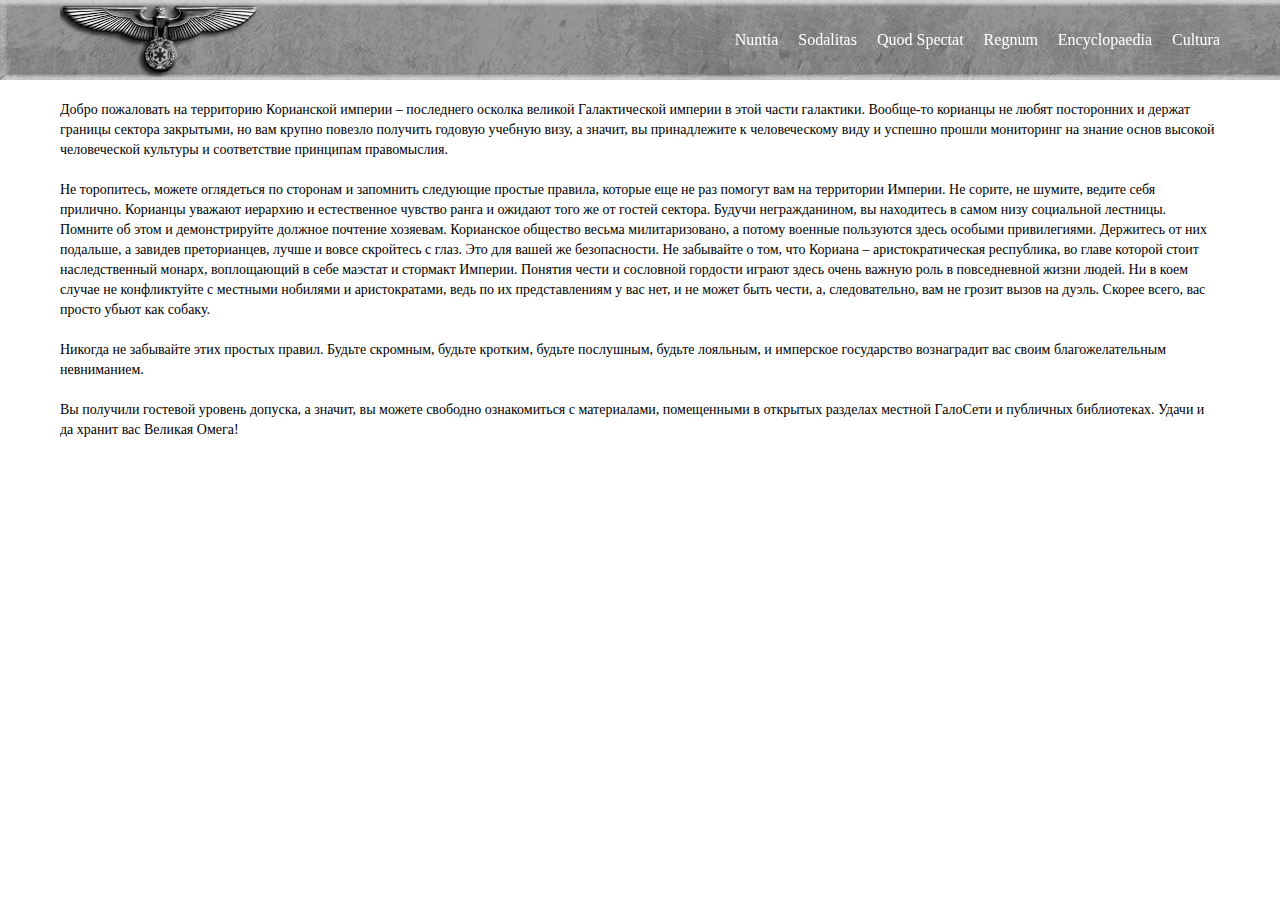
==== index.html @ 9f81f95a "Add files via upload" ====
<!DOCTYPE html>
<html>
<head>
    <meta charset="utf-8">
    <meta name="viewport" content="width=device-width, initial-scale=1.0">
    <meta http-equiv="X-UA-Compatible" content="ie=edge">
    <title>Корианская Империя | Ваша империя в мировой сети</title>
    <link rel="stylesheet" href="styles.css">
    <link rel="icon" type="image/png" href="img/favicon.png">
</head>
<body>
    <div class="wrapper">
        <header class="header">
            <div class="container">
                <div class="header__body">
                    <a href="#" class="header__logo">
                        <img src="img/logo.png" alt="">
                    </a>
                    <div class="header__burger">
                        <span></span>
                    </div>
                    <nav class="header__menu">
                        <ul class="header__list">
                            <li>
                                <a href="" class="header__link">Nuntia</a>
                            </li>
                            <li>
                                <a href="" class="header__link">Sodalitas</a>
                            </li>
                            <li>
                                <a href="" class="header__link">Quod Spectat</a>
                            </li>
                            <li>
                                <a href="" class="header__link">Regnum</a>
                            </li>
                            <li>
                                <a href="" class="header__link">Encyclopaedia</a>
                            </li>
                            <li>
                                <a href="" class="header__link">Cultura</a>
                            </li>
                        </ul>
                    </nav>
                </div>
            </div>
        </header>
        <div class="content">
            <div class="container">
                <div class="content__text">
                    <p>Добро пожаловать на территорию Корианской империи – последнего осколка великой Галактической империи в этой части галактики. Вообще-то корианцы не любят посторонних и держат границы сектора закрытыми, но вам крупно повезло получить годовую учебную визу, а значит, вы принадлежите к человеческому виду и успешно прошли мониторинг на знание основ высокой человеческой культуры и соответствие принципам правомыслия.</p>
                    <p>Не торопитесь, можете оглядеться по сторонам и запомнить следующие простые правила, которые еще не раз помогут вам на территории Империи. Не сорите, не шумите, ведите себя прилично. Корианцы уважают иерархию и естественное чувство ранга и ожидают того же от гостей сектора. Будучи негражданином, вы находитесь в самом низу социальной лестницы. Помните об этом и демонстрируйте должное почтение хозяевам. Корианское общество весьма милитаризовано, а потому военные пользуются здесь особыми привилегиями. Держитесь от них подальше, а завидев преторианцев, лучше и вовсе скройтесь с глаз. Это для вашей же безопасности. Не забывайте о том, что Кориана – аристократическая республика, во главе которой стоит наследственный монарх, воплощающий в себе маэстат и стормакт Империи. Понятия чести и сословной гордости играют здесь очень важную роль в повседневной жизни людей. Ни в коем случае не конфликтуйте с местными нобилями и аристократами, ведь по их представлениям у вас нет, и не может быть чести, а, следовательно, вам не грозит вызов на дуэль. Скорее всего, вас просто убьют как собаку.</p>
                    <p>Никогда не забывайте этих простых правил. Будьте скромным, будьте кротким, будьте послушным, будьте лояльным, и имперское государство вознаградит вас своим благожелательным невниманием.</p>
                    <p>Вы получили гостевой уровень допуска, а значит, вы можете свободно ознакомиться с материалами, помещенными в открытых разделах местной ГалоСети и публичных библиотеках. Удачи и да хранит вас Великая Омега!</p>
                </div>
            </div>
        </div>
    </div>
    <script src="https://code.jquery.com/jquery-3.4.1.slim.min.js"></script>
    <script src="js/script.js"></script>
</body>
</html>
---- styles.css ----
* {
	margin: 0;
	padding: 0;
    border: 0;
    box-sizing: border-box;
    font-family: Cambria, Verdana;
    list-style: none;
    text-decoration: none;
}
body {
    height: 100%;
}
.wrapper {
    
}
.container {
    max-width: 1180px;
    margin: 0px auto;
    padding: 0px 10px;
}
.header {
    position: fixed;
    width: 100%;
    top: 0;
    left: 0;
    z-index: 50;
}
.header:before {
    content: '';
    position: absolute;
    top: 0;
    left: 0;
    width: 100%;
    height: 100%;
    background-image: url(img/background.jpg);
    z-index: 2;
}
.header__body {
    position: relative;
    display: flex;
    justify-content: space-between;
    height: 80px;
    align-items: center;
}
.header__logo {
    z-index: 3;
}
.header__logo img {
    max-width: 100%;
    display: block;
}
.header__burger {
    display: none;
}
.header__menu {
    
}
.header__list {
    display: flex;
    position: relative;
    z-index: 2;
}
.header__list li {
    list-style: none;
    margin: 0px 0px 0px 20px;
}
.header__link {
    color: #fff;
    font-size: 16px;
    text-decoration: none;
}
@media (max-width:767px){
    .header__body {
        height: 50px;
    }
    .header__logo {
        flex: 0 0 100px;
    }
    .header__burger {
        display: block;
        position: relative;
        width: 30px;
        height: 20px;
        position: relative;        
        z-index: 3;
    }
    .header__burger span {
        position: absolute;
        background-color: #fff;
        left: 0;
        width: 100%;
        height: 2px;
        top: 9px;
    }
    .header__burger:before,
    .header__burger:after {
        content: '';
        background-color: #fff;
        position: absolute;
        width: 100%;
        height: 2px;
        left: 0;
    }
    .header__burger:before {
        top: 0;
    }
    .header__burger:after {
        bottom: 0;
    }
    .header__menu {
        position: fixed;
        top: 0;
        left: 0;
        width: 100%;
        height: 100%;
        padding: 70px 10px 20px 10px;
    }
    .header__list {
        display: block;
    }
    .header__list li {
        margin: 0px 0px 20px 0px;
    }
}
.content {
    padding: 100px 0px 0px 0px;
}
.content__text {
    font-size: 14px;
    line-height: 20px;
}
.content__text p {
    margin: 0px 0px 20px 0px;
}
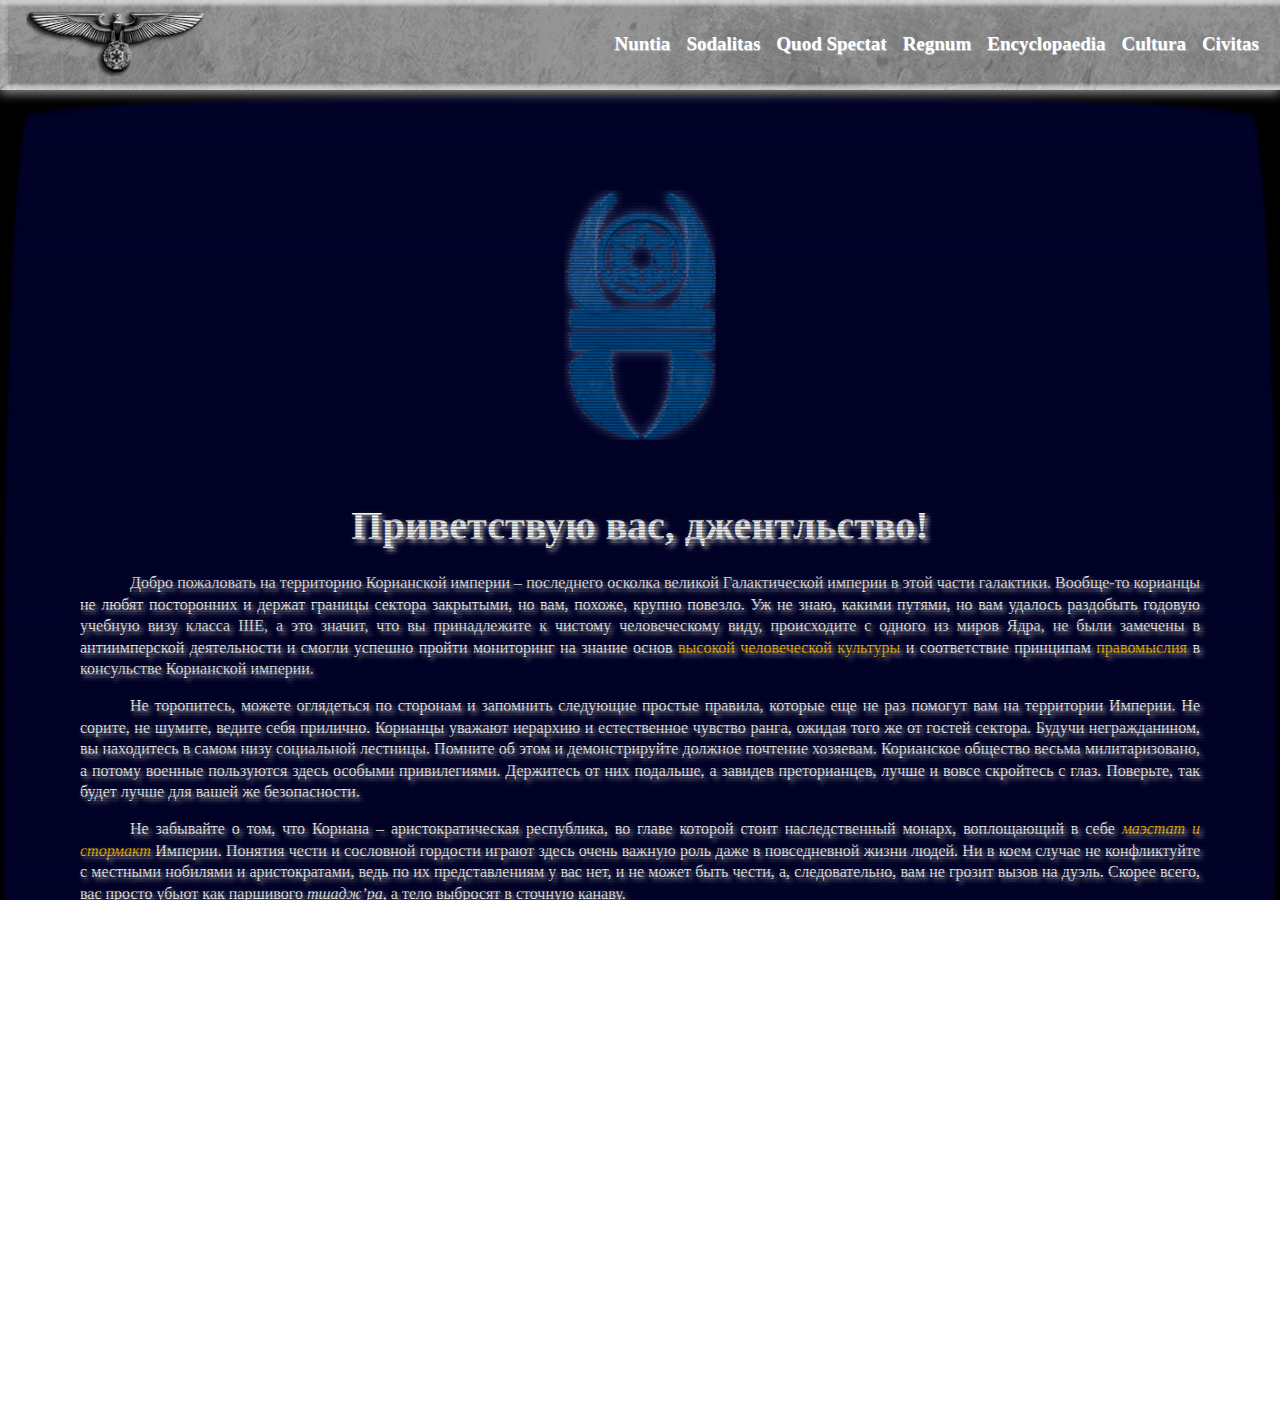
==== commit ddf591ab: "Add files via upload" ====
--- a/index.html
+++ b/index.html
@@ -1,61 +1,137 @@
 <!DOCTYPE html>
-<html>
+<html lang="ru">
 <head>
-    <meta charset="utf-8">
-    <meta name="viewport" content="width=device-width, initial-scale=1.0">
+    <meta charset="UTF-8">
+    <meta name="viewport" content="width=device-width, initial-scale=1.0, minimum-scale=1.0, maximum-scale=1.0">
     <meta http-equiv="X-UA-Compatible" content="ie=edge">
     <title>Корианская Империя | Ваша империя в мировой сети</title>
+    <link rel="stylesheet" href="normalize.css">
     <link rel="stylesheet" href="styles.css">
+    <link rel="stylesheet" href="druckerei.css">
     <link rel="icon" type="image/png" href="img/favicon.png">
 </head>
 <body>
     <div class="wrapper">
         <header class="header">
-            <div class="container">
-                <div class="header__body">
-                    <a href="#" class="header__logo">
-                        <img src="img/logo.png" alt="">
-                    </a>
-                    <div class="header__burger">
-                        <span></span>
-                    </div>
-                    <nav class="header__menu">
-                        <ul class="header__list">
-                            <li>
-                                <a href="" class="header__link">Nuntia</a>
-                            </li>
-                            <li>
-                                <a href="" class="header__link">Sodalitas</a>
-                            </li>
-                            <li>
-                                <a href="" class="header__link">Quod Spectat</a>
-                            </li>
-                            <li>
-                                <a href="" class="header__link">Regnum</a>
-                            </li>
-                            <li>
-                                <a href="" class="header__link">Encyclopaedia</a>
-                            </li>
-                            <li>
-                                <a href="" class="header__link">Cultura</a>
-                            </li>
-                        </ul>
-                    </nav>
+            <div class="header__menu menu">
+                <div class="header__logo"><a href="#"><img src="img/logo.png" alt="Koryanna Empire"></a></div>
+                <div class="menu__burger">
+                    <span></span>
                 </div>
+                <nav class="menu__body">
+                    <ul class="menu__list">
+                        <li><a href="" class="menu__link">Nuntia</a>
+                        <li><a href="" class="menu__link">Sodalitas</a>
+                            <span class="menu__arrow arrow"></span>
+                            <ul class="sub-menu__list">
+                                <li><a href="" class="sub-menu__link">Administratio</a>
+                                    <span class="sub-menu__arrow arrow"></span>
+                                    <ul class="sub-sub-menu__list">
+                                        <li><a href="" class="sub-sub-menu__link">О клубе</a></li>
+                                        <li><a href="" class="sub-sub-menu__link">Руководство</a></li>
+                                        <li><a href="" class="sub-sub-menu__link">Правящий совет</a></li>
+                                        <li><a href="" class="sub-sub-menu__link">Офицеры-исполнители</a></li>
+                                    </ul>
+                                </li>
+                                <li><a href="" class="sub-menu__link">Lex</a>
+                                    <span class="sub-menu__arrow arrow"></span>
+                                    <ul class="sub-sub-menu__list">
+                                        <li><a href="charter.html" class="sub-sub-menu__link">Хартия</a></li>
+                                        <li><a href="" class="sub-sub-menu__link">Уставы</a></li>
+                                        <li><a href="" class="sub-sub-menu__link">Приказы</a></li>
+                                    </ul>
+                                </li>
+                                <li><a href="" class="sub-menu__link">Statistica</a></li>
+                                <li><a href="" class="sub-menu__link">Notitia Dignitatum</a>
+                                    <span class="sub-menu__arrow arrow"></span>
+                                    <ul class="sub-sub-menu__list">
+                                        <li><a href="" class="sub-sub-menu__link">Табель о рангах</a></li>
+                                        <li><a href="" class="sub-sub-menu__link">Орденский капитул</a></li>
+                                        <li><a href="" class="sub-sub-menu__link">Списки по старшинству</a></li>
+                                    </ul>
+                                </li>
+                            </ul>
+                        </li>
+                        <li><a href="" class="menu__link">Quod Spectat</a>
+                            <span class="menu__arrow arrow"></span>
+                            <ul class="sub-menu__list">
+                                <li><a href="" class="sub-menu__link">Методология</a></li>
+                                <li><a href="" class="sub-menu__link">Статьи</a></li>
+                                <li><a href="" class="sub-menu__link">Полемика</a></li>
+                            </ul>
+                        </li>
+                        <li><a href="" class="menu__link">Regnum</a>
+                            <span class="menu__arrow arrow"></span>
+                            <ul class="sub-menu__list">
+                                <li><a href="" class="sub-menu__link">История Корианы</a></li>
+                                <li><a href="" class="sub-menu__link">История ИГС</a></li>
+                                <li><a href="" class="sub-menu__link">Правительство</a></li>
+                                <li><a href="" class="sub-menu__link">Военный кабинет</a></li>
+                                <li><a href="" class="sub-menu__link">Экономика</a></li>
+                            </ul>
+                        </li>
+                        <li><a href="" class="menu__link">Encyclopaedia</a>
+                            <span class="menu__arrow arrow"></span>
+                            <ul class="sub-menu__list">
+                                <li><a href="" class="sub-menu__link">Астрография</a></li>
+                                <li><a href="" class="sub-menu__link">Астрополитика</a></li>
+                                <li><a href="" class="sub-menu__link">БВЭ</a></li>
+                                <li><a href="" class="sub-menu__link">Лингвистика</a></li>
+                                <li><a href="" class="sub-menu__link">Мистика</a></li>
+                                <li><a href="" class="sub-menu__link">Просопография</a></li>
+                                <li><a href="" class="sub-menu__link">Технопедия</a></li>
+                                <li><a href="" class="sub-menu__link">Униформология</a></li>
+                                <li><a href="" class="sub-menu__link">Хронология</a></li>
+                            </ul>
+                        </li>
+                        <li><a href="" class="menu__link">Cultura</a>
+                            <span class="menu__arrow arrow"></span>
+                            <ul class="sub-menu__list">
+                                <li><a href="" class="sub-menu__link">Вивлиофика</a></li>
+                                <li><a href="" class="sub-menu__link">Галерея</a></li>
+                            </ul>
+                        </li>
+                        <li><a href="" class="menu__link">Civitas</a>
+                            <span class="menu__arrow arrow"></span>
+                            <ul class="sub-menu__list">
+                                <li><a href="" class="sub-menu__link">Форум</a></li>
+                                <li><a href="" class="sub-menu__link">Ссылки</a></li>
+                            </ul>
+                        </li>
+                    </ul>
+                </nav>
+                <div class="header__icon"><img src="img/rfs_logo.png" alt="RFS"></div>
             </div>
         </header>
-        <div class="content">
-            <div class="container">
-                <div class="content__text">
-                    <p>Добро пожаловать на территорию Корианской империи – последнего осколка великой Галактической империи в этой части галактики. Вообще-то корианцы не любят посторонних и держат границы сектора закрытыми, но вам крупно повезло получить годовую учебную визу, а значит, вы принадлежите к человеческому виду и успешно прошли мониторинг на знание основ высокой человеческой культуры и соответствие принципам правомыслия.</p>
-                    <p>Не торопитесь, можете оглядеться по сторонам и запомнить следующие простые правила, которые еще не раз помогут вам на территории Империи. Не сорите, не шумите, ведите себя прилично. Корианцы уважают иерархию и естественное чувство ранга и ожидают того же от гостей сектора. Будучи негражданином, вы находитесь в самом низу социальной лестницы. Помните об этом и демонстрируйте должное почтение хозяевам. Корианское общество весьма милитаризовано, а потому военные пользуются здесь особыми привилегиями. Держитесь от них подальше, а завидев преторианцев, лучше и вовсе скройтесь с глаз. Это для вашей же безопасности. Не забывайте о том, что Кориана – аристократическая республика, во главе которой стоит наследственный монарх, воплощающий в себе маэстат и стормакт Империи. Понятия чести и сословной гордости играют здесь очень важную роль в повседневной жизни людей. Ни в коем случае не конфликтуйте с местными нобилями и аристократами, ведь по их представлениям у вас нет, и не может быть чести, а, следовательно, вам не грозит вызов на дуэль. Скорее всего, вас просто убьют как собаку.</p>
-                    <p>Никогда не забывайте этих простых правил. Будьте скромным, будьте кротким, будьте послушным, будьте лояльным, и имперское государство вознаградит вас своим благожелательным невниманием.</p>
-                    <p>Вы получили гостевой уровень допуска, а значит, вы можете свободно ознакомиться с материалами, помещенными в открытых разделах местной ГалоСети и публичных библиотеках. Удачи и да хранит вас Великая Омега!</p>
+        <main class="page">
+            <div class="page__scanlines"></div>
+            <img src="img/bezel_text.png" id="bezel" class="noselect">
+            <section class="page__section page__section_1">
+                <div class="page__starter-logo">
+                    <img src="img/Logo_Koriana.png" alt="Koryanna Logo">
                 </div>
+            </section>
+            <section class="page__section page__section_2">
+                <h1 class="page__title">Приветствую вас, джентльство!</h1>
+                <div class="page__text">
+                    <p>Добро пожаловать на территорию Корианской империи – последнего осколка великой Галактической империи в этой части галактики. Вообще-то корианцы не любят посторонних и держат границы сектора закрытыми, но вам, похоже, крупно повезло. Уж не знаю, какими путями, но вам удалось раздобыть годовую учебную визу класса IIIE, а это значит, что вы принадлежите к чистому человеческому виду, происходите с одного из миров Ядра, не были замечены в антиимперской деятельности и смогли успешно пройти мониторинг на знание основ <a href="#">высокой человеческой культуры</a> и соответствие принципам <a href="#">правомыслия</a> в консульстве Корианской империи.</p>
+                    <p>Не торопитесь, можете оглядеться по сторонам и запомнить следующие простые правила, которые еще не раз помогут вам на территории Империи. Не сорите, не шумите, ведите себя прилично. Корианцы уважают иерархию и естественное чувство ранга, ожидая того же от гостей сектора. Будучи негражданином, вы находитесь в самом низу социальной лестницы. Помните об этом и демонстрируйте должное почтение хозяевам. Корианское общество весьма милитаризовано, а потому военные пользуются здесь особыми привилегиями. Держитесь от них подальше, а завидев преторианцев, лучше и вовсе скройтесь с глаз. Поверьте, так будет лучше для вашей же безопасности.</p>
+                    <p>Не забывайте о том, что Кориана – аристократическая республика, во главе которой стоит наследственный монарх, воплощающий в себе <a href="#"><i>маэстат и стормакт</i></a> Империи. Понятия чести и сословной гордости играют здесь очень важную роль даже в повседневной жизни людей. Ни в коем случае не конфликтуйте с местными нобилями и аристократами, ведь по их представлениям у вас нет, и не может быть чести, а, следовательно, вам не грозит вызов на дуэль. Скорее всего, вас просто убьют как паршивого <i>тшадж’ра</i>, а тело выбросят в сточную канаву.</p>
+                    <p>Никогда не забывайте этих простых правил. Никто не требует от вас досконального следования всем заповедям <a href="#">палпатинизма-таркинизма</a>, однако об основах правомыслия не стоит забывать даже во сне. Будьте скромным, будьте кротким, будьте послушным, будьте лояльным, и имперское государство вознаградит вас своим благожелательным невниманием.</p>
+                    <p>Вы получили гостевой уровень допуска, а значит, вы можете свободно ознакомиться с материалами, помещенными в открытых разделах местной ГалоСети и публичных библиотеках. Что еще… ах, да! Должен предупредить, что у нас весьма высокий входной барьер. Корианская империя чтит заветы эпохи Контиспексов из-за чего процент населения, владеющего <a href="#">высокогалактическим</a>, здесь значительно выше, чем в среднем по Ядру. Если вы привыкли к базовому языку и ваш уровень владения высокогалактом хромает, советую вам подтянуть его. Пожалуй, это все. Советую начать ознакомление с нашим ресурсом с раздела <a href="#">"методология"</a>. Удачи, и да хранит вас Великая Омега!</p>
+                    <p>Мир и Порядок!</p><br><br><br><br><br>
+                </div>
+            </section>
+        </main>
+        <footer class="footer">
+            <div class="disclaimer">
+                <p>Все оригинальные тексты, переводы, изображения и модели являются © Корианской империи и Эдварда Никсона. Пожалуйста, не используйте данные материалы без разрешения авторов. Указанные материалы являются фан-творчеством и не предназначены для каких-либо коммерческих действий и/или извлечения прибыли. Цитируемые и приводимые в качестве иллюстраций материалы третьих лиц являются © своих создателей. Всё относящееся к вселенной Star Wars является © LucasFilm Ltd.</p>
             </div>
-        </div>
+            <div class="disclaimer__mob">
+                <p>© Корианской империи.</p>
+            </div>
+        </footer>
     </div>
-    <script src="https://code.jquery.com/jquery-3.4.1.slim.min.js"></script>
-    <script src="js/script.js"></script>
-</body>
+	<script src="js/script.js"></script>
+	</body>
 </html>--- a/styles.css
+++ b/styles.css
@@ -1,134 +1,518 @@
-* {
+*,
+*::before,
+*::after {
+	padding: 0;
 	margin: 0;
-	padding: 0;
-    border: 0;
-    box-sizing: border-box;
-    font-family: Cambria, Verdana;
+	border: 0;
+	box-sizing: border-box;
+}
+a {
+    text-decoration: none;
+    color: #ffc000;
+}
+ul,ol,li {
     list-style: none;
-    text-decoration: none;
-}
-body {
-    height: 100%;
+}
+img {
+    vertical-align: top;
+}
+h1,h2,h3,h4,h5,h6 {
+    font-weight: inherit;
+    font-size: inherit;
+}
+html,body{
+	height: 100%;
+    line-height: 1;
+    font-size: 16px;
+    color: #fff;
+    line-height: 1;
+    font-family: Cambria, Verdana, "Baron Neue Black";
+    overflow-x: hidden;
+}
+body._lock {
+    overflow: hidden;
 }
 .wrapper {
-    
-}
-.container {
-    max-width: 1180px;
-    margin: 0px auto;
-    padding: 0px 10px;
+    display: grid;
+    min-height: 100vh;
+    grid-template-rows: 90px 1fr 80px;
+    grid-template-areas:
+        "header"
+        "main"
+        "footer"
 }
 .header {
-    position: fixed;
+    position: relative;
+    grid-area: header;
     width: 100%;
     top: 0;
     left: 0;
-    z-index: 50;
-}
-.header:before {
-    content: '';
+    right: 0;
+    height: 90px;
+    background-image: url(img/background.jpg);
+    background-repeat: no-repeat;
+    background-size: cover;
+    padding: .2% .4% 0 1%;
+    box-shadow: 0 4px 10px #888;
+    z-index: 40;
+}
+.header__menu {
+    display: grid;
+    align-items: center;
+    grid-template-columns: auto 1fr auto;
+    grid-template-areas:
+        "logo menu icon"
+}
+.header__logo {
+    grid-area: logo;
+    padding: 2%;
+}
+.header__icon {
+    grid-area: icon;
+    padding: 2% 5%;
+}
+.menu__burger {
+    display: none;
+}
+.menu__body {
+    grid-area: menu;
+    justify-self: flex-end;
+    align-items: center;
+}
+.menu__body a.parent{
+	margin: 0px 30px 0px 0px;
+}
+.menu__body li{
+	position: relative;
+	list-style: none;
+}
+.menu__list {
+	display: flex;
+}
+.menu__list > li{
+	margin: 0px 30px 0px 0px;
+    padding: 10px 0;
+}
+.menu__link {
+	color: #fff;
+    font-size: 20px;
+    font-weight: 600;
+    text-shadow: .6px .6px 1px #ccc;
+    padding: 15px 0px 20px 0px;
+}
+.menu__link:hover {
+    background: rgba(0,0,0,.1);
+    color: #4CFF00;
+    text-shadow: .5px .5px 2px #1A9324;
+}
+.sub-menu__list {
+	display: none;
+	min-width: 210px;
+	position: absolute;
+	left: 0;
+	top: 50px;
+    background: linear-gradient(45deg, #313140 0%, #9C9CA6 49%, #ccc 100%);
+    border-radius: 5px;
+    box-shadow: 1px 2px 5px rgba(0,0,0,0.3);
+    transition: max-height 1s ease;
+}
+.sub-menu__list li {
+    padding: 2px;
+    border-top: 1px solid rgba(0,0,0,0.1);
+}
+.sub-menu__link {
+    height: 50px;
+    width: 100%;
+	color: #fff;
+	display: inline-block;
+	padding: 15px 10px;
+}
+.sub-menu__link:hover {
+    color: #4CFF00;
+    text-shadow: .5px .5px 2px #1A9324;
+}
+.sub-sub-menu__list {
+	display: none;
+	position: absolute;
+	top: 0;
+	left: 100%;
+	min-width: 210px;
+	padding: 0px 0px 0px 5px;
+    background: linear-gradient(45deg, #313140 0%, #9C9CA6 49%, #ccc 100%);
+    border-radius: 5px;
+    box-shadow: 1px 2px 5px rgba(0,0,0,0.3);
+    transition: max-height 1s ease;
+}
+.sub-sub-menu__list li {
+    padding: 2px;
+    border-top: 1px solid rgba(0,0,0,0.1);
+}
+.sub-sub-menu__link {
+    height: 50px;
+    width: 100%;
+	color: #fff;
+	display: inline-block;
+	padding: 15px 10px;
+}
+.sub-sub-menu__link:hover {
+    color: #4CFF00;
+    text-shadow: .5px .5px 2px #1A9324;
+}
+.arrow {
+	display: none;
+	position: absolute;
+	right: 7px;
+	top: 15px;
+	width: 0;
+	height: 0;
+	border-top: 9px solid #fff;
+	border-right: 6px solid transparent;
+	border-left: 6px solid transparent;
+}
+.arrow.active{
+	transform: rotate(-180deg);
+}
+.sub-menu__arrow.arrow {
+    top: 16px;
+	right: 13px;
+	border-left: 9px solid #000;
+	border-right: none;
+	border-top: 6px solid transparent;
+	border-bottom: 6px solid transparent;
+}
+body.mouse .menu__list>li:hover .sub-menu__list {
+	display: block;
+}
+body.mouse .sub-menu__list>li:hover .sub-sub-menu__list {
+	display: block;
+}
+body.touch .sub-menu__list.open{
+	display: block;
+}
+body.touch .sub-sub-menu__list.open{
+	display: block;
+}
+body.touch .arrow {
+	display: block;
+}
+.page {
+    display: grid;
+    position: relative;
+    grid-area: main;
+    width: 100%;
+    padding: 55px 60px;
+    background-color: #010230;
+}
+.page__container {
+    padding: 100px, 0;
+}
+.page__wrapper {
+    display: grid;
+    width: 300px;
+    grid-template-columns: repeat(2, 1fr);
+    gap: 30px;
+}
+.page__block {
+    display: grid;
+    grid-template-rows: subgrid;
+    grid-row: 1/4;
+}
+.page__block h5 {
+    margin: 0;
+    font-family: 'Baron Neue Black';
+    text-align: center;
+}
+.page__block p {
+    margin: 0;
+    text-align: center;
+}
+.page__section {
+    padding: 20px;
+    max-width: 1200px;
+    margin: 0px auto;
+}
+.page__starter-logo {
+    display: flex;
+    justify-content: center;
+    align-items: center;
+    padding: 25px 10px 20px;
+}
+.page__scantop {
+    position: absolute;
+    background-image: url(img/scanlines.png);
+    top: 0;
+    left: 0;
+    width: 100%;
+    height: 100%;
+    pointer-events: none;
+    opacity: 5%;
+    z-index: 3;
+}
+.page__scanlines {
+    position: absolute;
+    background-image: url(img/scanlines.png);
+    top: 0;
+    left: 0;
+    width: 100%;
+    height: 100%;
+    pointer-events: none;
+    opacity: 40%;
+}
+#bezel {
     position: absolute;
     top: 0;
     left: 0;
     width: 100%;
     height: 100%;
-    background-image: url(img/background.jpg);
+    pointer-events: none;
+}
+.page__content {
+    margin: 80px 150px;
+    padding: 10px;
+    background-color: #fff;
+    box-shadow: 8px 10px 15px #888;
     z-index: 2;
 }
-.header__body {
+.page__content a {
+    color: #ff6A00;
+}
+.noselect {
+  -webkit-touch-callout: none;
+    -webkit-user-select: none;
+     -khtml-user-select: none;
+       -moz-user-select: none;
+        -ms-user-select: none;
+            user-select: none;
+}
+.footer {
+    grid-area: footer;
+    width: auto;
+    background-image: url(img/backgr_bottom.jpg);
+    height: 80px;
+    background-size: cover;
+    z-index: 1;
+}
+.disclaimer {
     position: relative;
-    display: flex;
-    justify-content: space-between;
-    height: 80px;
-    align-items: center;
-}
-.header__logo {
-    z-index: 3;
-}
-.header__logo img {
-    max-width: 100%;
-    display: block;
-}
-.header__burger {
-    display: none;
-}
-.header__menu {
-    
-}
-.header__list {
-    display: flex;
+    width: 46%;
+    left: 500px;
+    padding-top: 10px;
+    text-align: justify;
+    color: #BFC2FF;
+    font-size: 11px;
+    text-shadow: 2px 1px 4px #ccc;
+}
+.disclaimer__mob {
     position: relative;
-    z-index: 2;
-}
-.header__list li {
-    list-style: none;
-    margin: 0px 0px 0px 20px;
-}
-.header__link {
-    color: #fff;
-    font-size: 16px;
-    text-decoration: none;
-}
-@media (max-width:767px){
-    .header__body {
-        height: 50px;
-    }
+    width: 90%;
+    left: 100px;
+    padding-top: 40px;
+    padding-left: 25px;
+    padding-right: 25px;
+    color: #BFC2FF;
+    font-size: 11px;
+    text-shadow: 2px 1px 4px #ccc;
+}
+@media (max-width:1320px) {
     .header__logo {
-        flex: 0 0 100px;
-    }
-    .header__burger {
+        transform: scale(0.9);
+    }
+    .header__icon {
+        display: none;
+    }
+    .menu__list > li {
+        margin: 0px 16px 0px 0px;
+        padding: 10px 0;
+    }
+    .menu__link {
+        font-size: 19px;
+    }
+}
+@media (max-width:1082px) {
+    .header__logo {
+        transform: scale(0.8);
+        padding: 0;
+    }
+    .menu__list > li {
+        margin: 0px 10px 0px 0px;
+        padding: 10px 0;
+    }
+    .menu__link {
+        font-size: 18px;
+    }
+}
+@media (max-width:1024px){
+    body {
+        overflow-x: hidden;
+    }
+    .header__menu {
         display: block;
-        position: relative;
-        width: 30px;
-        height: 20px;
-        position: relative;        
-        z-index: 3;
-    }
-    .header__burger span {
-        position: absolute;
-        background-color: #fff;
-        left: 0;
-        width: 100%;
-        height: 2px;
-        top: 9px;
-    }
-    .header__burger:before,
-    .header__burger:after {
-        content: '';
-        background-color: #fff;
-        position: absolute;
-        width: 100%;
-        height: 2px;
-        left: 0;
-    }
-    .header__burger:before {
-        top: 0;
-    }
-    .header__burger:after {
-        bottom: 0;
-    }
-    .header__menu {
+        width: 100vw;
+    }
+    .header__logo {
         position: fixed;
+        transform: scale(0.8);
+        margin: 10px 5px;
         top: 0;
         left: 0;
+    }
+    .header__icon {
+        display: none;
+    }
+    .menu__burger {
+        display: block;
+        position: fixed;
+        top: 30px;
+        left: 86%;
+        width: 30px;
+        height: 24px;
+        cursor: pointer;
+        z-index: 5;
+    }
+    .menu__burger span,
+    .menu__burger::before,
+    .menu__burger::after {
+        position: absolute;
+        left: 0;
+        height: 10%;
         width: 100%;
+        transition: all 0.3s ease 0s;
+        background: #fff;
+    }
+    .menu__burger::before,
+    .menu__burger::after {
+        content: "";
+    }
+    .menu__burger::before {
+        top: 0;
+    }
+    .menu__burger::after {
+        bottom: 0;
+    }
+    .menu__burger span {
+        top: 50%;
+        transform: scale(1)translate(0px, -50%);
+    }
+    .menu__burger._moved span {
+        transform: scale(0)translate(0px, -50%);
+    }
+    .menu__burger._moved::before {
+        top: 50%;
+        transform: rotate(-45deg)translate(1px, -80%);
+    }
+    .menu__burger._moved::after {
+        bottom: 50%;
+        transform: rotate(45deg)translate(0px, -0%);
+    }
+    .menu__body {
+        position: fixed;
+        top: 50px;
+        left: -100%;
+        width: 100vw;
         height: 100%;
-        padding: 70px 10px 20px 10px;
-    }
-    .header__list {
-        display: block;
-    }
-    .header__list li {
-        margin: 0px 0px 20px 0px;
-    }
-}
-.content {
-    padding: 100px 0px 0px 0px;
-}
-.content__text {
-    font-size: 14px;
-    line-height: 20px;
-}
-.content__text p {
-    margin: 0px 0px 20px 0px;
+        padding: 0px 30px 30px 30px;
+        background-color: rgba(0,0,0,0.9);
+        transition: left 0.5s ease 0s;
+        overflow-y: scroll;
+        z-index: -1;
+    }
+    .menu__body._moved {
+        left: 0;
+    }
+    .menu__body::before {
+        content: "";
+        position: fixed;
+        width: 100%;
+        top: 0;
+        left: 0;
+        height: 90px;
+        overflow-y: scroll;
+        background-image: url(img/background.jpg);
+        background-repeat: no-repeat;
+        background-size: cover;
+        box-shadow: 0 4px 10px #888;
+        z-index: 1;
+    }
+	.menu__list {
+        position: relative;
+        top: 5%;
+		display: block;
+        padding: 40px 10px 0 20px;
+	}
+	.menu__list > li {
+		margin: 0px 0px 10px 0px;
+	}
+    .menu__link {
+        font-size: 25px;
+    }
+	.sub-menu__list{
+		position: relative;
+		left: 0;
+		top: 0;
+	}
+    .sub-menu__list li {
+        background-color: rgba(0,0,0,0.8);
+    }
+	.sub-sub-menu__list {
+		padding: 0px 5px;
+		position: relative;
+		left: 0;
+		top: 0;
+	}
+    .sub-sub-menu__list li {
+        background-color: rgba(0,0,0,0.7);
+    }
+	.sub-menu__arrow.arrow {
+		right: 15px;
+		top: 5px;
+		border-bottom: none;
+		border-left: 9px solid transparent;
+		border-top: 14px solid #999;
+		border-right: 9px solid transparent;
+        margin: 10px 5px;
+	}
+    .page {
+        position: relative;
+        padding: 5px 12px;
+    }
+    .page__starter-logo {
+        transform: scale(.8);
+        padding-top: 25px;
+    }
+    .page__section {
+        margin: 2px;
+        padding: 0;
+    }
+    .page__section_1 {
+        margin: 0;
+    }
+    .page__title {
+        font-size: 32px;
+        margin: 16px 0;
+    }
+    .page__section_2 {
+        margin: 15px;
+        padding: 5px 15px;
+    }
+    .page__text {
+        font-size: 14px;
+    }
+    .footer {
+        bottom: 0;
+    }
+}
+@media (max-width:425px) {
+    .footer {
+        background-image: url(img/backgr_bottom_mob.jpg);
+    }
+}
+@media only screen and (max-width: 960px) {
+    .disclaimer {
+        display: none;
+    }
+}
+@media only screen and (min-width: 959px) {
+    .disclaimer__mob {
+        display: none;
+    }
 }--- a/druckerei.css
+++ b/druckerei.css
@@ -0,0 +1,124 @@
+h1 {
+    font-size: clamp(25px, 4vw, 40px);
+    font-weight: 600;
+    text-indent: 0;
+    line-height: 1.3;
+    margin: 50px 0px;
+}
+h2 {
+    font-size: clamp(20px, 3vw, 30px);
+    font-weight: 600;
+    text-indent: 0;
+    line-height: 1.2;
+    margin: 50px 0px;
+}
+h3 {
+    font-size: clamp(18px, 4vw, 25px);
+    font-weight: 600;
+    text-indent: 0;
+    margin: 40px 0px;
+}
+h4 {
+    font-size: clamp(16px, 3vw, 22px);
+    font-weight: 600;
+    text-indent: 0;
+    margin: 20px 0px;
+}
+h5 {
+    font-size: clamp(14px, 3vw, 18px);
+    font-weight: 600;
+    text-indent: 0;
+    margin: 15px 0px;
+}
+h6 {
+    font-size: clamp(12px, 2vw, 16px);
+    font-weight: 600;
+    text-indent: 0;
+}
+.page__title {
+    color: #fff;
+    text-align: center;
+    font-size: clamp(25px, 4vw, 40px);
+    margin: 0px 0px 20px 0px;
+    text-shadow: 3px 3px 5px #ccc;
+}
+.page__title-flimsi {
+    color: #000;
+    text-align: center;
+    font-size: clamp(25px, 4vw, 40px);
+    margin: 0px 0px 20px 0px;
+    text-shadow: 3px 3px 5px #555;
+}
+.page__section_2 p {
+    margin: 15px 0;
+}
+.page__text {
+    color: #fff;
+    font-size: clamp(12px, 2vw, 16px);
+    line-height: 135%;
+    text-align: justify;
+    text-indent: 50px;
+    text-shadow: 3px 3px 5px #ccc;
+}
+.page__text-flimsi {
+    color: #000;
+    font-size: clamp(12px, 2vw, 16px);
+    line-height: 135%;
+    text-align: justify;
+    text-indent: 50px;
+    text-shadow: 2px 2px 7px #888;
+}
+.page__text p {
+    margin: 0px 0px 15px 0px;
+}
+.page__text-flimsi #comment {
+    background: #f4f3f8;
+    box-shadow: inset 4px 0 0 0 #ced3f1;
+    color: #392c69;
+    font-size: clamp(10px, 1vw, 13px);
+    font-style: italic;
+    text-indent: 0;
+    letter-spacing: 0;
+    line-height: 16px;
+    margin: 10px;
+    padding: 5px 15px;
+}
+.page__text-flimsi #legal {
+    font-style: italic;
+    text-indent: 0;
+    margin: 5% 2%;
+}
+
+@media (max-width:1200px) {
+    h1,h2,h3,h4,h5,h6 {
+        text-align: center;
+        text-indent: 0;
+        padding: 0;
+        text-wrap: balance;
+    }
+}
+@media (max-width:768px) {
+    .page__content {
+        margin: 35px 25px;
+        padding: 10px;
+    }
+}
+@media (max-width:426px) {
+    .page__content {
+        font-family: 'Verdana';
+    }
+    .page__text {
+        font-family: 'Verdana';
+    }
+    .scroll {
+        right: 90%;
+        bottom: 12%;
+        z-index: 50;
+    }
+}
+@media (max-width:375px) {
+    .page__content {
+        margin: 20px 5px;
+        padding: 5px;
+    }
+}